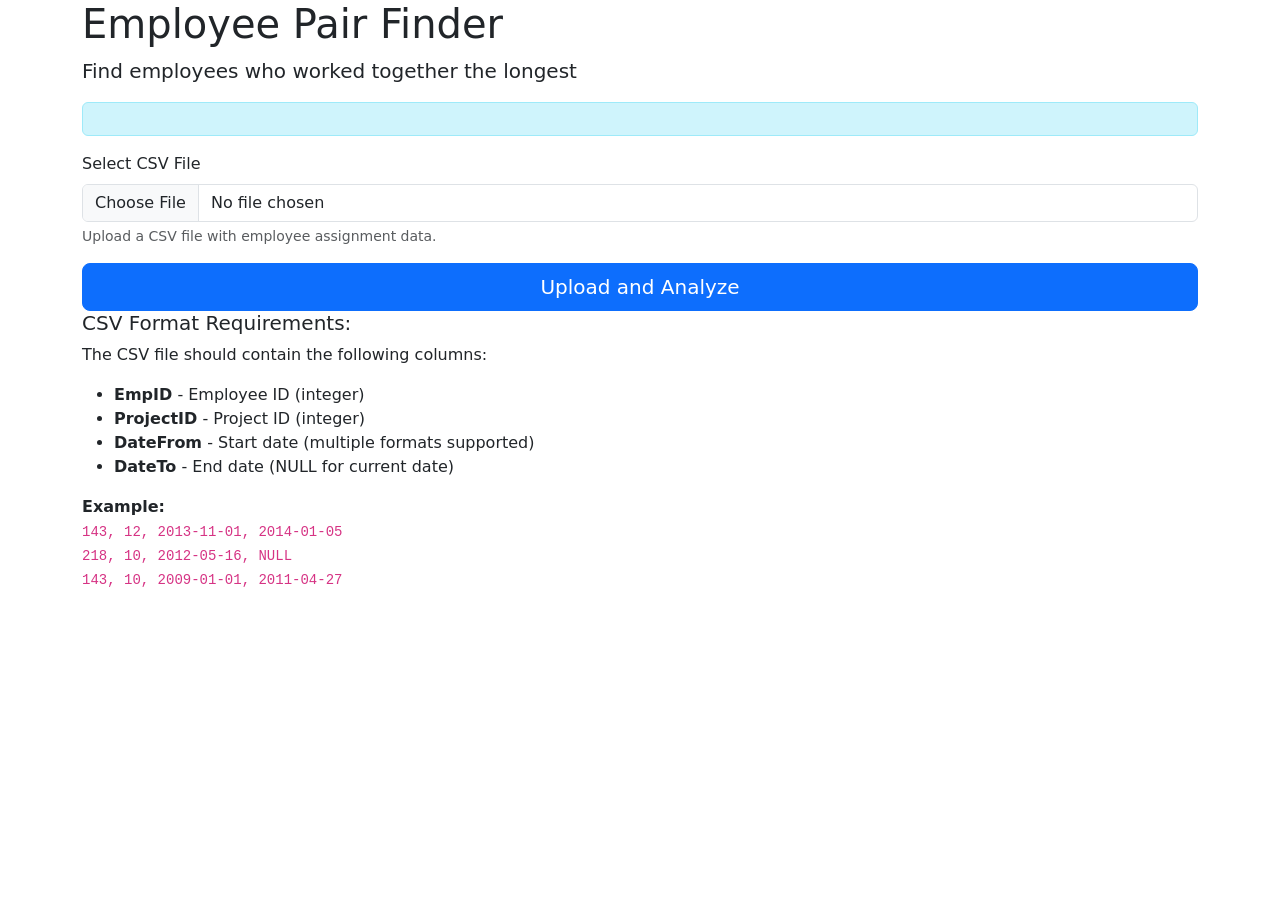
==== src/main/resources/templates/index.html @ 993c0eb2 "implement logic and ui" ====
<!DOCTYPE html>
<html xmlns:th="http://www.thymeleaf.org">
<head>
    <meta charset="UTF-8">
    <meta name="viewport" content="width=device-width, initial-scale=1.0">
    <title>Employee Pair Finder</title>
    <link href="https://cdn.jsdelivr.net/npm/bootstrap@5.3.2/dist/css/bootstrap.min.css" rel="stylesheet">
    <link href="/styles/style.css" rel="stylesheet">
</head>
<body>
<div class="container">
    <div class="upload-container">
        <div class="header">
            <h1>Employee Pair Finder</h1>
            <p class="lead">Find employees who worked together the longest</p>
        </div>

        <div th:if="${message}" class="alert alert-info" role="alert">
            <span th:text="${message}"></span>
        </div>

        <form action="/upload" method="post" enctype="multipart/form-data">
            <div class="mb-3">
                <label for="file" class="form-label">Select CSV File</label>
                <input class="form-control" type="file" id="file" name="file" accept=".csv" required>
                <div class="form-text">
                    Upload a CSV file with employee assignment data.
                </div>
            </div>

            <div class="d-grid gap-2">
                <button type="submit" class="btn btn-primary btn-lg">Upload and Analyze</button>
            </div>
        </form>

        <div class="info-box">
            <h5>CSV Format Requirements:</h5>
            <p>The CSV file should contain the following columns:</p>
            <ul>
                <li><strong>EmpID</strong> - Employee ID (integer)</li>
                <li><strong>ProjectID</strong> - Project ID (integer)</li>
                <li><strong>DateFrom</strong> - Start date (multiple formats supported)</li>
                <li><strong>DateTo</strong> - End date (NULL for current date)</li>
            </ul>
            <p class="mb-0"><strong>Example:</strong><br>
                <code>143, 12, 2013-11-01, 2014-01-05</code><br>
                <code>218, 10, 2012-05-16, NULL</code><br>
                <code>143, 10, 2009-01-01, 2011-04-27</code></p>
        </div>
    </div>
</div>

<script src="https://cdn.jsdelivr.net/npm/bootstrap@5.3.2/dist/js/bootstrap.bundle.min.js"></script>
<script src="/scripts/main.js"></script>
</body>
</html>
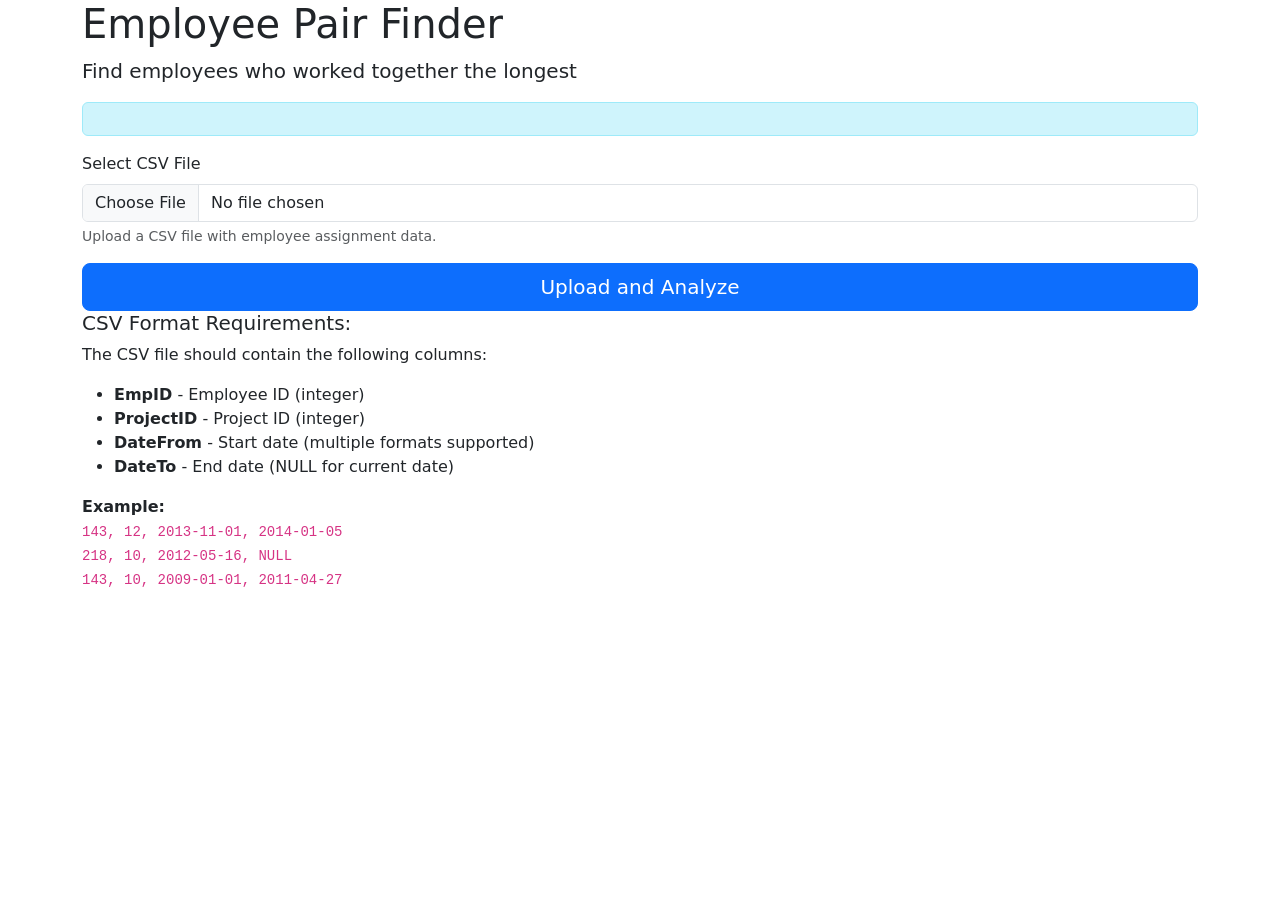
==== commit c262de10: "add exception handling and remove white label page when error" ====
--- a/src/main/resources/templates/index.html
+++ b/src/main/resources/templates/index.html
@@ -6,6 +6,7 @@
     <title>Employee Pair Finder</title>
     <link href="https://cdn.jsdelivr.net/npm/bootstrap@5.3.2/dist/css/bootstrap.min.css" rel="stylesheet">
     <link href="/styles/style.css" rel="stylesheet">
+    <link rel="icon" type="image/x-icon" href="/favicon.ico">
 </head>
 <body>
 <div class="container">
